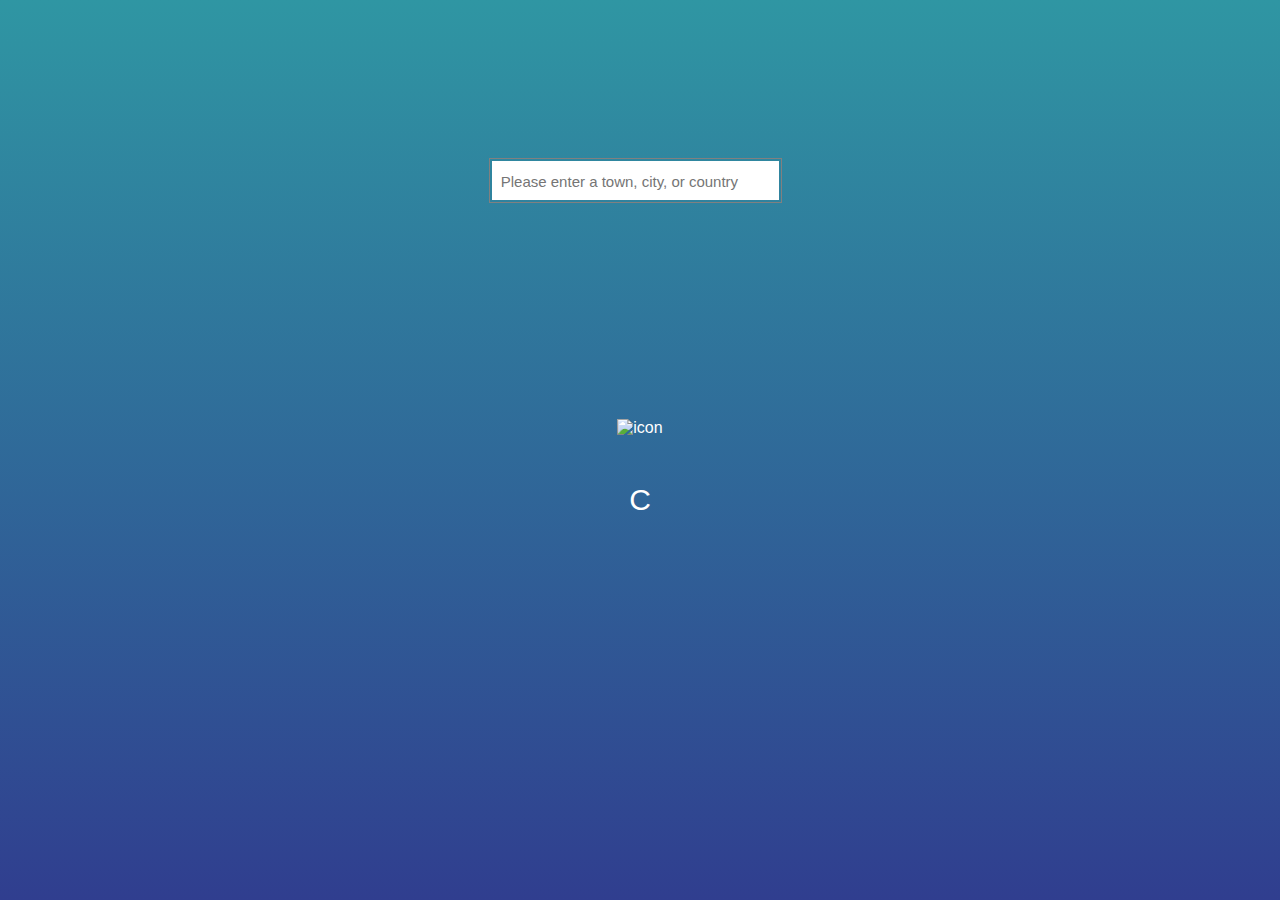
==== projects/weather-app/index.html @ 10362a5d "add first project" ====
<!DOCTYPE html>
<html lang="en">
    <head>
        <!-- <meta charset="UTF-8">
        <meta name="viewport" content="width=device-width, initial-scale=1.0">
        <meta http-equiv="X-UA-Compatible" content="ie=edge"> -->
        <link rel="stylesheet" href="./style.css">
        <link rel="stylesheet" href="https://cdnjs.cloudflare.com/ajax/libs/font-awesome/5.15.3/css/all.min.css" integrity="sha512-iBBXm8fW90+nuLcSKlbmrPcLa0OT92xO1BIsZ+ywDWZCvqsWgccV3gFoRBv0z+8dLJgyAHIhR35VZc2oM/gI1w==" crossorigin="anonymous" referrerpolicy="no-referrer" />
        <title>Weather app</title>
    </head>
    <body>

        <div class="location-form-container">
            <form class="location-form">
                <input type="text" class="location-input" placeholder="Please enter a town, city, or country">
                <button class="search-button" disabled><i class="fas fa-search fa-lg"></i></button>
            </form>
            
            <button class="current-location-button"><i class="fas fa-location-arrow fa-lg"></i></button>
        </div>

        <div class="location">
            <h1 class="location-timezone"></h1>
            <img src="" alt="icon" class="icon">
        </div>
        <div class="temperature">
            <div class="degree-section">
                <h2 class="temperature-degree"></h2>
                <span>C</span>
            </div>
            <div class="temperature-description"></div>
        </div>

        <script src="app.js"></script>
    </body>
</html>
---- projects/weather-app/style.css ----
* {
    margin: 0;
    padding: 0;
    box-sizing: border-box;
}

body {
    height: 100vh;
    display: flex;
    justify-content: center;
    flex-direction: column;
    align-items: center;
    background: linear-gradient(rgb(47, 150, 163), rgb(48, 62, 143));
    font-family: sans-serif;
    color: white;
}

form {
    /* This bit sets up the horizontal layout */
    display:flex;
    flex-direction:row;

    /* This bit draws the box around it */
    border:1px solid grey;

    /* I've used padding so you can see the edges of the elements. */
    padding:2px;
}

input {
    /* Tell the input to use all the available space */
    flex-grow:2;
    /* And hide the input's outline, so the form looks like the outline */
    border:none;
}

input:focus {
    /* removing the input focus blue box. Put this on the form if you like. */
    outline: none;
}

input::placeholder {
    font-size: 15px;
}

.invalid input::placeholder { /* Chrome, Firefox, Opera, Safari 10.1+ */
    color: red;
    opacity: 1; /* Firefox */
    font-size: 15px;
}

.invalid {
    border-color: red;
    border-width: 2px;
}

button {
    background: none;
	color: inherit;
	border: none;
	padding: 0;
	font: inherit;
	cursor: pointer;
	outline: inherit;
} 

button:disabled, button[disabled] {
  color: transparent
}

.location-form-container {
    display: flex;
    height: 5vh;
    margin-top: -20vh;
    margin-bottom: 20vh;
}

.search-button {
    background: white;
    color: rgb(100, 100, 100);
    padding-right: 0.5vh;
}

.current-location-button {
    margin-left: 1vh;
    color: white;
}

.location-input {
    height: 100%;
    padding: 1vh;
    font-family: sans-serif;
    font-size: 20px
}

.location {
    height: 10vh;
    width: 30vh;
    display: flex;
    justify-content: center;
    align-items: center;
}

.temperature {
    height: 10vh;
    width: 30vh;
    display: flex;
    justify-content: space-between;
    align-items: center;
}

.temperature {
    flex-direction: column;
}

.degree-section {
    display: flex;
    align-items: center;
    cursor: pointer;
}

.degree-section:hover {
    color: rgb(224, 224, 224)
}

.degree-section span {
    margin: 10px;
    font-size: 30px;
}

.degree-section h2 {
    font-size: 40px;
}
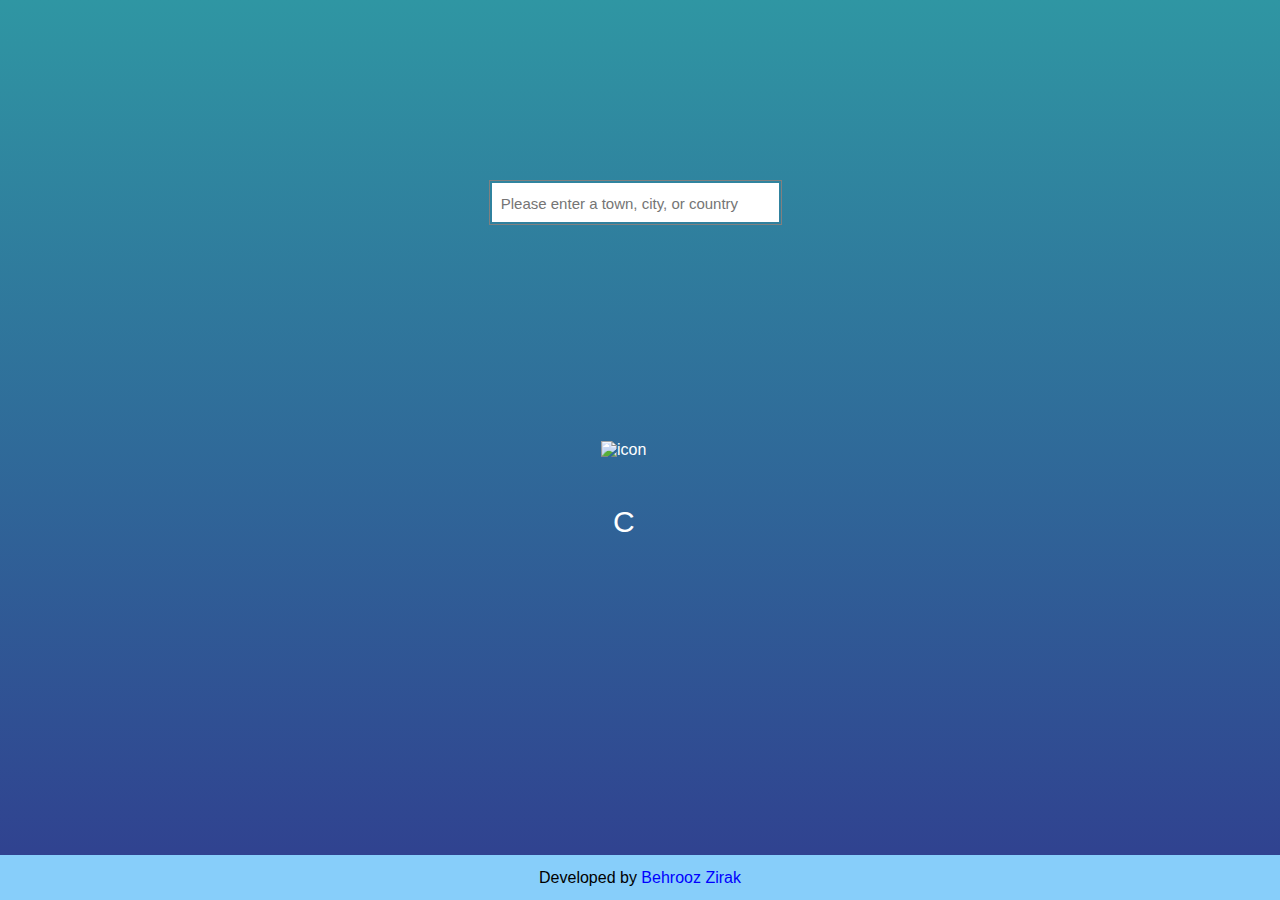
==== commit dae07378: "add footer and fix styling for mobile" ====
--- a/projects/weather-app/index.html
+++ b/projects/weather-app/index.html
@@ -9,28 +9,30 @@
         <title>Weather app</title>
     </head>
     <body>
-
-        <div class="location-form-container">
-            <form class="location-form">
-                <input type="text" class="location-input" placeholder="Please enter a town, city, or country">
-                <button class="search-button" disabled><i class="fas fa-search fa-lg"></i></button>
-            </form>
-            
-            <button class="current-location-button"><i class="fas fa-location-arrow fa-lg"></i></button>
+        <div class="content">
+            <div class="location-form-container">
+                <form class="location-form">
+                    <input type="text" class="location-input" placeholder="Please enter a town, city, or country">
+                    <button class="search-button" disabled><i class="fas fa-search fa-lg"></i></button>
+                </form>
+                
+                <button class="current-location-button"><i class="fas fa-location-arrow fa-lg"></i></button>
+            </div>
+    
+            <div class="location">
+                <h1 class="location-timezone"></h1>
+                <img src="" alt="icon" class="icon">
+            </div>
+            <div class="temperature">
+                <div class="degree-section">
+                    <h2 class="temperature-degree"></h2>
+                    <span>C</span>
+                </div>
+                <div class="temperature-description"></div>
+            </div>
         </div>
 
-        <div class="location">
-            <h1 class="location-timezone"></h1>
-            <img src="" alt="icon" class="icon">
-        </div>
-        <div class="temperature">
-            <div class="degree-section">
-                <h2 class="temperature-degree"></h2>
-                <span>C</span>
-            </div>
-            <div class="temperature-description"></div>
-        </div>
-
+        <footer class="footer">Developed by <a href="https://behroozzirak.github.io/">Behrooz Zirak</a></footer>
         <script src="app.js"></script>
     </body>
 </html>--- a/projects/weather-app/style.css
+++ b/projects/weather-app/style.css
@@ -4,8 +4,12 @@
     box-sizing: border-box;
 }
 
+html, body {
+    height: 100%;
+}
+
 body {
-    height: 100vh;
+    /* height: 100vh; */
     display: flex;
     justify-content: center;
     flex-direction: column;
@@ -15,27 +19,38 @@
     color: white;
 }
 
+.content {
+    flex: 1 0 auto;
+}
+
+.footer {
+    flex-shrink: 0;
+    height: 5vh;
+    background-color: lightskyblue;
+    color: black;
+    width: 100%;
+    text-align: center;
+    padding: 1.5vh;
+}
+
+.footer a {
+    text-decoration: none;
+    color: blue;
+}
+
 form {
-    /* This bit sets up the horizontal layout */
     display:flex;
     flex-direction:row;
-
-    /* This bit draws the box around it */
     border:1px solid grey;
-
-    /* I've used padding so you can see the edges of the elements. */
     padding:2px;
 }
 
 input {
-    /* Tell the input to use all the available space */
     flex-grow:2;
-    /* And hide the input's outline, so the form looks like the outline */
     border:none;
 }
 
 input:focus {
-    /* removing the input focus blue box. Put this on the form if you like. */
     outline: none;
 }
 
@@ -43,9 +58,9 @@
     font-size: 15px;
 }
 
-.invalid input::placeholder { /* Chrome, Firefox, Opera, Safari 10.1+ */
+.invalid input::placeholder {
     color: red;
-    opacity: 1; /* Firefox */
+    opacity: 1;
     font-size: 15px;
 }
 
@@ -71,7 +86,7 @@
 .location-form-container {
     display: flex;
     height: 5vh;
-    margin-top: -20vh;
+    margin-top: 20vh;
     margin-bottom: 20vh;
 }
 
@@ -87,6 +102,7 @@
 }
 
 .location-input {
+    border-radius:0px;
     height: 100%;
     padding: 1vh;
     font-family: sans-serif;
@@ -130,4 +146,48 @@
 
 .degree-section h2 {
     font-size: 40px;
+}
+
+@media only screen and (min-device-width : 320px) and (max-device-width : 480px) {
+    input[type='text'] { font-size: 2rem; }
+    
+    .search-button {
+        margin-left: -2px;
+    }
+
+    .location-form {
+        font-size: 2rem;
+        width: 30vh;
+    }
+    .location-input::placeholder {
+        font-size: 2rem;
+    }
+
+    .invalid input::placeholder {
+        font-size: 2rem;
+    }
+
+    .current-location-button {
+        font-size: 2.5rem;
+    }
+
+    .location-timezone {
+        font-size: 5rem;
+    }
+
+    .icon {
+        height: 7vh
+    }
+
+    .degree-section h2 {
+        font-size: 4rem;
+    }
+
+    .degree-section span {
+        font-size: 4rem;
+    }
+
+    .temperature-description {
+        font-size: 2.5rem;
+    }
 }